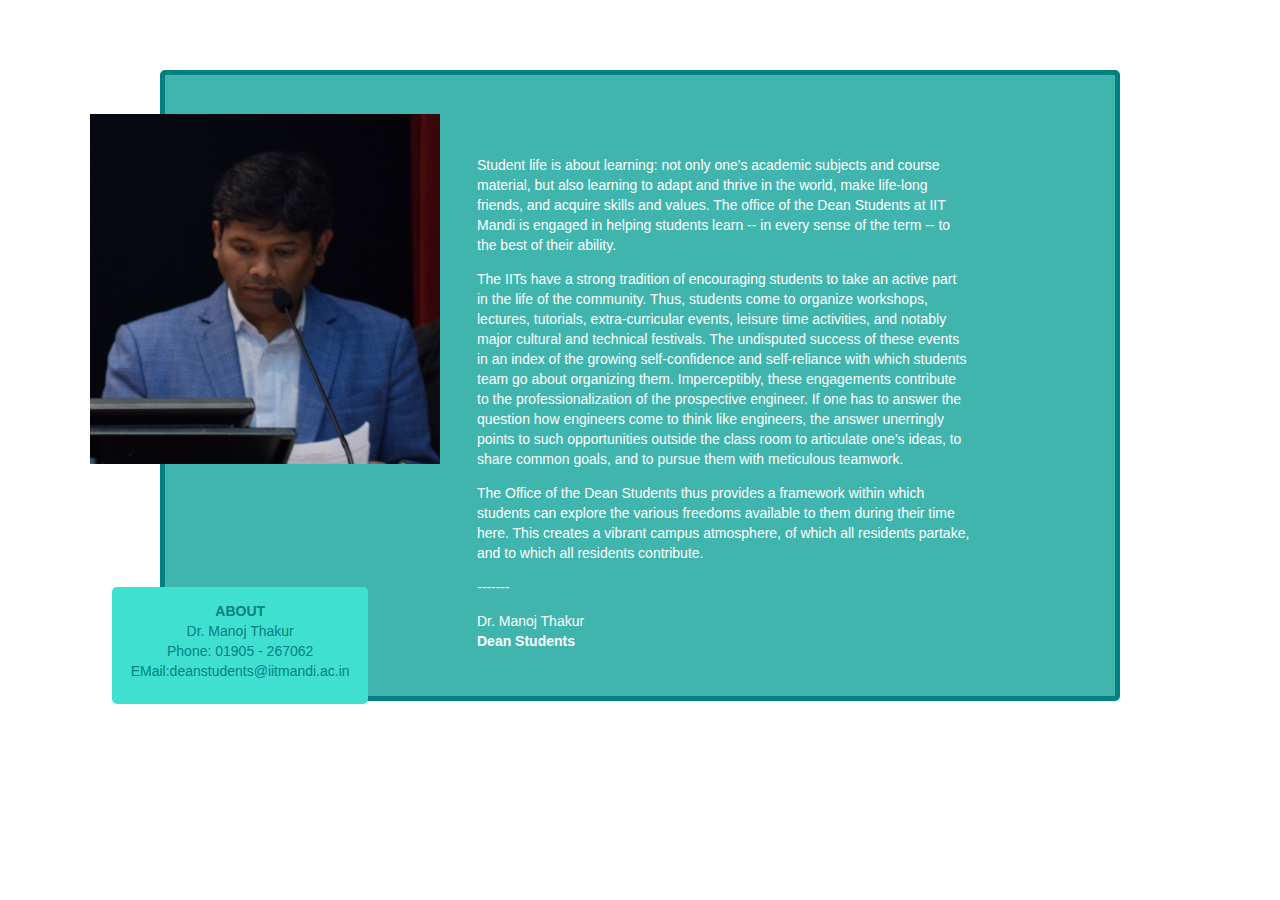
==== DeanMessage/index.html @ fb1df8ff "Dean's Message version 1" ====
<!DOCTYPE html>
<html lang="en">
  <head>
    <meta charset="UTF-8" />
    <link rel="stylesheet" href="style.css">
    <script src="script.js"></script>
    <meta http-equiv="X-UA-Compatible" content="IE=edge" />
    <meta name="viewport" content="width=device-width, initial-scale=1.0" />
    <title>Message from Dean students</title>
  </head>
  <body>
    <br>
    <h1>
  <a href="" class="typewrite" data-period="2000" data-type='[ "MESSAGE FROM DEAN STUDENTS", "MESSAGE FROM DEAN STUDENTS", "MESSAGE FROM DEAN STUDENTS", "MESSAGE FROM DEAN STUDENTS" ]' style="color: #008080;" >
    <span class="wrap"></span>
  </a>
</h1>
<br>
    <div class="local-wrapper">
      <div class="local-left"><img src="image.jpeg" width="350px" height="350px" style="border:0px solid #008080;"></div>
      <div class="local-right">
        <div class="local-content-wrapper">
          <p class="local-heading"></p>
          <p>
            Student life is about learning: not only one's academic subjects and course material, but also learning to adapt and thrive in the world, make life-long friends, and acquire skills and values. The office of the Dean Students at IIT Mandi is engaged in helping students learn -- in every sense of the term -- to the best of their ability.
          </p>
          <p>
            The IITs have a strong tradition of encouraging students to take an active part in the life of the community. Thus, students come to organize workshops, lectures, tutorials, extra-curricular events, leisure time activities, and notably major cultural and technical festivals. The undisputed success of these events in an index of the growing self-confidence and self-reliance with which students team go about organizing them. Imperceptibly, these engagements contribute to the professionalization of the prospective engineer. If one has to answer the question how engineers come to think like engineers, the answer unerringly points to such opportunities outside the class room to articulate one's ideas, to share common goals, and to pursue them with meticulous teamwork.
          </p>
          <p>
            The Office of the Dean Students thus provides a framework within which students can explore the various freedoms available to them during their time here. This creates a vibrant campus atmosphere, of which all residents partake, and to which all residents contribute.
          </p>
          <p>-------</p>
          <div>Dr. Manoj Thakur</div>
          <div><strong>Dean Students</strong></div>
        </div>
      </div>
    </div>
    <div class="box">
    <p style="color: #008080;"><b>ABOUT</b><br>
    Dr. Manoj Thakur <br>
    Phone: 01905 - 267062<br>
    EMail:deanstudents@iitmandi.ac.in</p>
  </div>
  </body>
</html>
---- DeanMessage/style.css ----
* {
    -webkit-box-sizing: border-box;
    -moz-box-sizing: border-box;
    box-sizing: border-box;
  }
  html {
    height: 100%;
  }
  body {
    margin: 0;
    min-height: 100%;
    background-color: white;
    font-family: Arial, sans-serif;
    font-size: 14px;
    line-height: 20px;
    color: #333;
  }
  
  a, a:hover, a:focus, a:active {
      text-decoration: none;
      color: inherit;
}

  h1 {
  text-align: left;
  padding-left: 13%;
  font-size:45px;
}

  .local-wrapper {
    position: absolute;
    display: -webkit-box;
    display: -webkit-flex;
    display: -ms-flexbox;
    display: flex;
    min-height: 500px;
    -webkit-box-pack: flex-end;
    -webkit-justify-content: flex-end;
    -ms-flex-pack: flex-end;
    justify-content: center;
  }
  
  .local-left {
    position: absolute;
    left: 7%;
    top: 7%;
    right: auto;
    bottom: 0%;
    width: 20%;
    height: 0px;
    min-height: 400px;
    border-radius: 5px;
    
    background-position: 69% 80%;
    background-size: 270%;
  }
  
  .local-right {
    display: -webkit-box;
    display: -webkit-flex;
    display: -ms-flexbox;
    display: flex;
    width: 75%;
    padding: 45px;
    -webkit-box-pack: end;
    -webkit-justify-content: flex-end;
    -ms-flex-pack: end;
    justify-content: flex-end;
    border-radius: 5px;
    border: 5px solid #008080;
    background-color: #40B5AD ;
    color: white;
  }
  
  .local-content-wrapper {
    width: 80%;
    padding-right: 100px;
    padding-left: 95px;
  }
  
  .local-heading {
    margin-top: 5px;
    font-size: 35px;
    line-height: 0.6;
  }

  .box {
  background-color: #40E0D0;
  width: 300px;
  border: 0px solid #008080;
  padding: 0px;
  margin: 20px;
  position: absolute;
  left: 7.2%;
  top: 63%;
  right: auto;
  bottom: 0%;
  width: 20%;
  height: 0px;
  min-height: 117px;
  border-radius: 5px;
  text-align: center;
  }
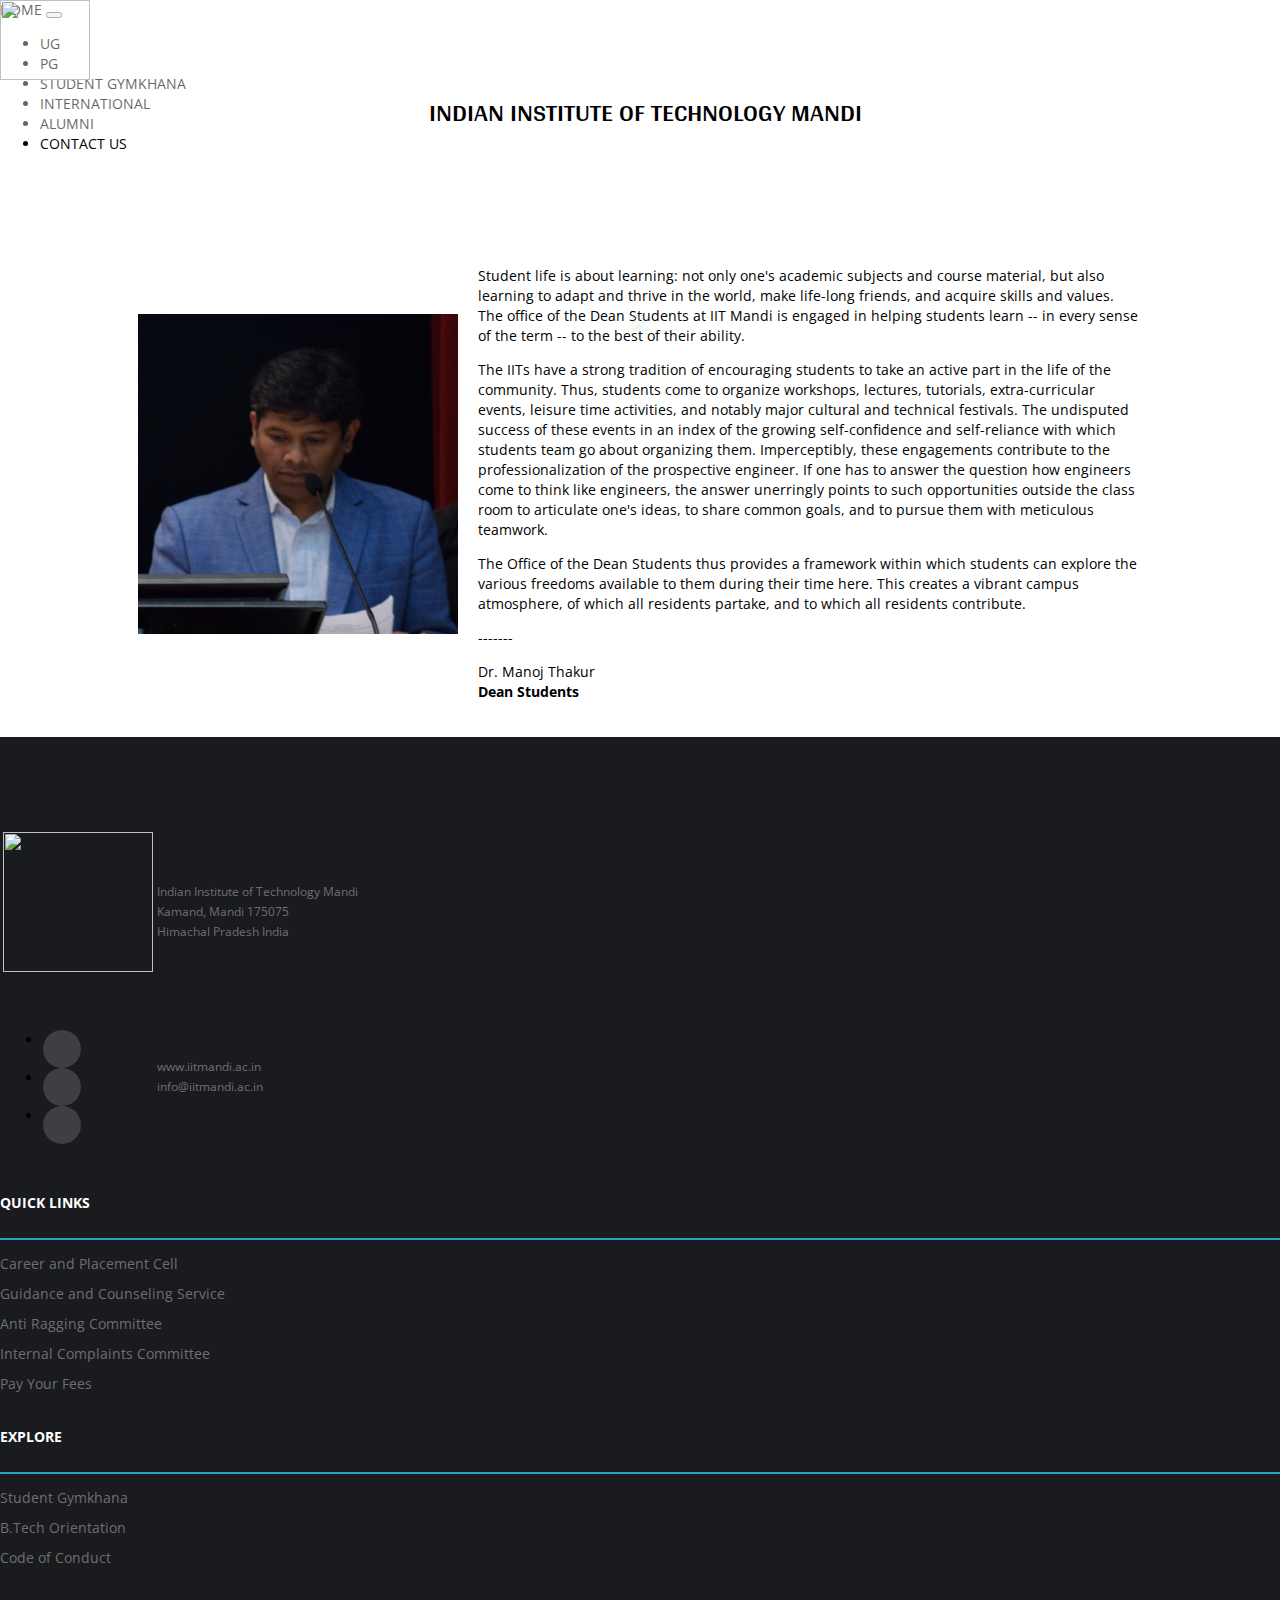
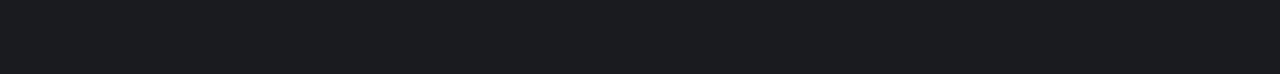
==== commit 0787fd0a: "Dean's Message -> Version8 (Made more responsive)" ====
--- a/DeanMessage/index.html
+++ b/DeanMessage/index.html
@@ -1,34 +1,141 @@
 <!DOCTYPE html>
 <html lang="en">
-  <head>
-    <meta charset="UTF-8" />
-    <link rel="stylesheet" href="style.css">
-    <script src="script.js"></script>
-    <meta http-equiv="X-UA-Compatible" content="IE=edge" />
-    <meta name="viewport" content="width=device-width, initial-scale=1.0" />
-    <title>Message from Dean students</title>
-  </head>
-  <body>
-    <br>
-    <h1>
-  <a href="" class="typewrite" data-period="2000" data-type='[ "MESSAGE FROM DEAN STUDENTS", "MESSAGE FROM DEAN STUDENTS", "MESSAGE FROM DEAN STUDENTS", "MESSAGE FROM DEAN STUDENTS" ]' style="color: #008080;" >
-    <span class="wrap"></span>
-  </a>
-</h1>
-<br>
+
+<head>
+
+  <!-- Mobile Specific Metas
+  ================================================== -->
+  <meta name="description" content="Bootstrap App Landing Template">
+  <meta name="author" content="Themefisher">
+  <meta name="generator" content="Themefisher Small Apps Template v1.0">
+
+  <!-- Favicon -->
+  <link rel="shortcut icon" type="image/x-icon" href="images/iittrans.png" />
+
+  <!-- PLUGINS CSS STYLE -->
+  <link href="https://cdn.jsdelivr.net/npm/bootstrap@5.1.3/dist/css/bootstrap.min.css" rel="stylesheet"
+    integrity="sha384-1BmE4kWBq78iYhFldvKuhfTAU6auU8tT94WrHftjDbrCEXSU1oBoqyl2QvZ6jIW3" crossorigin="anonymous">
+  <script src="https://cdn.jsdelivr.net/npm/bootstrap@5.1.3/dist/js/bootstrap.bundle.min.js"
+    integrity="sha384-ka7Sk0Gln4gmtz2MlQnikT1wXgYsOg+OMhuP+IlRH9sENBO0LRn5q+8nbTov4+1p"
+    crossorigin="anonymous"></script>
+  <link rel="stylesheet" href="plugins/themify-icons/themify-icons.css">
+  <link rel="stylesheet" href="plugins/slick/slick.css">
+  <link rel="stylesheet" href="plugins/slick/slick-theme.css">
+  <link rel="stylesheet" href="plugins/fancybox/jquery.fancybox.min.css">
+  <link rel="stylesheet" href="plugins/aos/aos.css">
+  <link rel="stylesheet" href="css/icon.css">
+  <!---FONT---->
+  <link rel="preconnect" href="https://fonts.googleapis.com">
+  <link rel="preconnect" href="https://fonts.gstatic.com" crossorigin>
+  <link href="https://fonts.googleapis.com/css2?family=Arya:wght@700&display=swap" rel="stylesheet">
+
+  <!-- CUSTOM CSS -->
+
+
+  <link href="https://fonts.googleapis.com/css?family=Quicksand:400,600,700&display=swap" rel="stylesheet">
+
+  <link rel="stylesheet" href="fonts/icomoon/style.css">
+  <link rel="stylesheet" href="themify-icons.css">
+  <link rel="stylesheet" href="css/owl.carousel.min.css">
+
+  <!-- Bootstrap CSS -->
+  <link rel="stylesheet" href="css/bootstrap.min.css">
+
+  <meta charset="UTF-8" />
+  <link rel="stylesheet" href="css/style.css">
+  <script src="js/script.js"></script>
+  <meta http-equiv="X-UA-Compatible" content="IE=edge" />
+  <meta name="viewport" content="width=device-width, initial-scale=1.0" />
+  <title>Message from Dean students</title>
+</head>
+
+<body>
+
+  <div id="logo-part">
+    <div class="d-flex mr-auto">
+      <img src="images/iittrans.png" alt="" style="width: 90px; height:80px; white-space: nowrap;">
+      <h1></h1>
+    </div>
+  </div>
+  <nav class="site-navbar site-navbar-target navbar fixed-top navbar-expand-lg js-sticky-header" id="navbar-part">
+    <div class="container-fluid">
+      <a class="navbar-brand" href="index.html">HOME</a>
+      <button class="navbar-toggler" type="button" data-bs-toggle="collapse" data-bs-target="#menu-navbar"
+        aria-controls="navbarSupportedContent" aria-expanded="false" aria-label="Toggle navigation">
+        <span class="navbar-toggler-icon"></span>
+      </button>
+      <div class="collapse navbar-collapse " id="menu-navbar">
+        <ul class="navbar-nav ms-auto mb-2 mb-lg-0 js-clone-nav">
+          <li class="nav-item"><a href="#home-section" class="nav-link">UG</a></li>
+          <li class="nav-item"><a href="#classes-section" class="nav-link">PG</a></li>
+
+          <li class="nav-item"><a href="#about-section" class="nav-link">STUDENT GYMKHANA</a></li>
+          <li class="nav-item"><a href="international.html" class="nav-link">INTERNATIONAL</a></li>
+          <li class="nav-item"><a href="#gallery-section" class="nav-link">ALUMNI</a></li>
+          <li class="nav-item"><a href="contact.html" class="nav-link">CONTACT US</a></li>
+        </ul>
+      </div>
+    </div>
+  </nav>
+
+  <!-- To Top -->
+  <div class="scroll-top-to">
+    <i class="ti-angle-up"></i>
+  </div>
+
+  <!-- JAVASCRIPTS -->
+
+  <script src="js/jquery-3.3.1.min.js"></script>
+  <script src="js/popper.min.js"></script>
+  <script src="js/bootstrap.min.js"></script>
+  <script src="js/jquery.sticky.js"></script>
+  <script src="js/index.js"></script>
+
+
+  <br>
+  <br>
+  <br>
+  <br>
+  <br>
+  <br>
+  <br>
+  <br>
+  <br>
+  <h1>
+    <a href="" class="typewrite" data-period="2000"
+      data-type='[ "Message from Dean Students", "Message from Dean Students", "Message from Dean Students", "Message from Dean Students" ]'
+      style="color: black; font-weight: 300;">
+      <span class="wrap"></span>
+    </a>
+  </h1>
+  <br>
+  <div>
     <div class="local-wrapper">
-      <div class="local-left"><img src="image.jpeg" width="350px" height="350px" style="border:0px solid #008080;"></div>
+      <div class="local-left">
+        <img src="image.jpeg" class="dean_image" width="320px" height="320px">
+      </div>
       <div class="local-right">
         <div class="local-content-wrapper">
-          <p class="local-heading"></p>
           <p>
-            Student life is about learning: not only one's academic subjects and course material, but also learning to adapt and thrive in the world, make life-long friends, and acquire skills and values. The office of the Dean Students at IIT Mandi is engaged in helping students learn -- in every sense of the term -- to the best of their ability.
+            Student life is about learning: not only one's academic subjects and course material, but also learning to
+            adapt and thrive in the world, make life-long friends, and acquire skills and values. The office of the Dean
+            Students at IIT Mandi is engaged in helping students learn -- in every sense of the term -- to the best of
+            their ability.
           </p>
           <p>
-            The IITs have a strong tradition of encouraging students to take an active part in the life of the community. Thus, students come to organize workshops, lectures, tutorials, extra-curricular events, leisure time activities, and notably major cultural and technical festivals. The undisputed success of these events in an index of the growing self-confidence and self-reliance with which students team go about organizing them. Imperceptibly, these engagements contribute to the professionalization of the prospective engineer. If one has to answer the question how engineers come to think like engineers, the answer unerringly points to such opportunities outside the class room to articulate one's ideas, to share common goals, and to pursue them with meticulous teamwork.
+            The IITs have a strong tradition of encouraging students to take an active part in the life of the
+            community. Thus, students come to organize workshops, lectures, tutorials, extra-curricular events, leisure
+            time activities, and notably major cultural and technical festivals. The undisputed success of these events
+            in an index of the growing self-confidence and self-reliance with which students team go about organizing
+            them. Imperceptibly, these engagements contribute to the professionalization of the prospective engineer. If
+            one has to answer the question how engineers come to think like engineers, the answer unerringly points to
+            such opportunities outside the class room to articulate one's ideas, to share common goals, and to pursue
+            them with meticulous teamwork.
           </p>
           <p>
-            The Office of the Dean Students thus provides a framework within which students can explore the various freedoms available to them during their time here. This creates a vibrant campus atmosphere, of which all residents partake, and to which all residents contribute.
+            The Office of the Dean Students thus provides a framework within which students can explore the various
+            freedoms available to them during their time here. This creates a vibrant campus atmosphere, of which all
+            residents partake, and to which all residents contribute.
           </p>
           <p>-------</p>
           <div>Dr. Manoj Thakur</div>
@@ -36,11 +143,101 @@
         </div>
       </div>
     </div>
-    <div class="box">
-    <p style="color: #008080;"><b>ABOUT</b><br>
-    Dr. Manoj Thakur <br>
-    Phone: 01905 - 267062<br>
-    EMail:deanstudents@iitmandi.ac.in</p>
-  </div>
-  </body>
-</html>
+
+    <!--============================
+=            Footer            =
+=============================-->
+    <footer>
+      <div class="footer-main">
+        <div class="container">
+          <div class="row">
+            <div class="col-lg-4 col-md-12 m-md-auto align-self-center">
+              <div class="block">
+                <img
+                  src="https://upload.wikimedia.org/wikipedia/commons/thumb/f/f7/Google_Hangouts_Meet_icon.png/768px-Google_Hangouts_Meet_icon.png"
+                  class="footer-img">
+                <table>
+                  <tr>
+                    <td><a href="index.html"><img src="images/logofoot.png" alt="" width="150" height="140"></a></td>
+                    <td>
+                      <p class="address">Indian Institute of Technology Mandi <br>
+                        Kamand, Mandi 175075 <br> Himachal Pradesh India</p>
+                    </td>
+                  </tr>
+                  <tr>
+                    <!-- Social Site Icons -->
+                    <td><br>
+                      <ul class="social-icon list-inline">
+                        <li class="list-inline-item">
+                          <a class="social-links" href="https://www.facebook.com/themefisher"><i
+                              class="ti-facebook"></i></a>
+                        </li>
+                        <li class="list-inline-item">
+                          <a class="social-links" href="https://twitter.com/themefisher"><i class="ti-twitter"></i></a>
+                        </li>
+                        <li class="list-inline-item">
+                          <a class="social-links" href="https://www.instagram.com/themefisher/"><i
+                              class="ti-instagram"></i></a>
+                        </li>
+
+                      </ul>
+                    </td>
+                    <td>
+                      <p class="address"><a href="http://iitmandi.ac.in/">www.iitmandi.ac.in</a><br>
+                        info@iitmandi.ac.in </p>
+                    </td>
+                  </tr>
+                </table>
+              </div>
+            </div>
+            <div class="col-lg-4 col-md-3 col-6 mt-5 mt-lg-0">
+              <div class="block-2">
+                <!-- heading -->
+                <h6>Quick Links</h6>
+                <hr class="new4">
+                <!-- links -->
+                <ul>
+                  <li><a href="http://research.iitmandi.ac.in/main/placements/">Career and Placement
+                      Cell</a>
+                  </li>
+                  <li><a href="http://www.iitmandi.ac.in/gcs/">Guidance and Counseling Service</a></li>
+                  <li><a href="https://students.iitmandi.ac.in/antiragging_swd.php">Anti Ragging
+                      Committee</a>
+                  </li>
+                  <li><a href="http://iitmandi.ac.in/institute/swcc/index.php">Internal Complaints
+                      Committee</a></li>
+                  <li><a href="http://iitmandi.ac.in/academics/fees.php">Pay Your Fees</a></li>
+                </ul>
+              </div>
+            </div>
+            <div class="col-lg-4 col-md-3 col-6 mt-5 mt-lg-0">
+              <div class="block-2">
+                <h6>Explore</h6>
+                <hr class="new4">
+                <ul>
+                  <li><a href="https://gymkhana.iitmandi.co.in/">Student Gymkhana</a></li>
+                  <li><a href="http://www.iitmandi.ac.in/gcs/orientation2020.php">B.Tech Orientation</a>
+                  </li>
+                  <li><a href="https://students.iitmandi.ac.in/files/CodeOfConduct.pdf">Code of
+                      Conduct</a>
+                  </li>
+                </ul>
+              </div>
+            </div>
+          </div>
+        </div>
+      </div>
+    </footer>
+
+    <!-- JAVASCRIPTS -->
+    <script src="plugins/jquery/jquery.min.js"></script>
+    <script src="plugins/slick/slick.min.js"></script>
+    <script src="plugins/fancybox/jquery.fancybox.min.js"></script>
+    <script src="plugins/syotimer/jquery.syotimer.min.js"></script>
+    <script src="plugins/aos/aos.js"></script>
+    <script src="plugins/jquery.sticky.js"></script>
+    <script src="js/script.js"></script>
+
+</body>
+
+</html>--- a/DeanMessage/css/style.css
+++ b/DeanMessage/css/style.css
@@ -0,0 +1,823 @@
+@import url("https://fonts.googleapis.com/css?family=Lora:400,400i|Open+Sans:300,400,600,700,800");
+* {
+    -webkit-box-sizing: border-box;
+    -moz-box-sizing: border-box;
+    box-sizing: border-box;
+    -webkit-font-smoothing: antialiased;
+  }
+
+  html {
+    height: 100%;
+  }
+  body {
+    margin: 0;
+    min-height: 100%;
+    font-size: 14px;
+    font-family: "Open Sans", sans-serif;
+    line-height: 20px;
+    color: black; 
+    font-weight: 400;
+    size: 30px;
+    background-image: url("../images/3.jpg");
+    background-repeat: no-repeat;
+    background-size: 150% 230%;
+    animation: image 60s infinite alternate-reverse;
+  }
+
+  @keyframes image {
+  0% {
+    background-image: url("../images/3.jpg");
+  }
+  50% {
+    background-image: url("../images/4.jpg");
+  }
+  100% {
+    background-image: url("../images/5.jpg");
+  }
+}
+
+ 
+.navbar-toggler-icon {
+  background-image: url("data:image/svg+xml;charset=utf8,%3Csvg viewBox='0 0 32 32' xmlns='http://www.w3.org/2000/svg'%3E%3Cpath stroke='rgba(0, 0, 128, 0.8)' stroke-width='2' stroke-linecap='round' stroke-miterlimit='10' d='M4 8h24M4 16h24M4 24h24'/%3E%3C/svg%3E");
+}
+.navbar {
+  background-color: rgba(255, 255, 255, 0.4);
+}
+
+#logo-part {
+  position: absolute;
+  width: 100%;
+  z-index: 999;
+  background-color: rgba(255, 255, 255, 0.4);
+} 
+
+#navbar-part {
+  top: 81px;
+}
+
+.navbar-brand:hover {
+  color: inherit;
+}
+
+.mr-auto h1 {
+  font-size: 25px;
+  font-family: 'Arya', sans-serif;
+  flex-shrink: 0;
+}
+
+.nav-link {
+  color: black !important;
+}
+
+.is-sticky .nav-link {
+  color: white !important;
+}
+
+@media (max-width: 550px) {
+  .mr-auto h1 {
+    font-size: 18px;
+  }
+}
+
+.mr-auto h1::before {
+  content: "INDIAN INSTITUTE OF TECHNOLOGY MANDI";
+  animation: animate infinite 8s;
+  padding-left: 10px;
+}
+
+@keyframes animate {
+
+  0% {
+    content: "INDIAN INSTITUTE OF TECHNOLOGY MANDI";
+  }
+
+  50% {
+    content: "भारतीय प्रौद्योगिकी संस्थान मंडी ";
+  }
+}
+
+.site-navbar-wrap {
+  position: absolute;
+  z-index: 99;
+  width: 100%;
+  left: 0;
+}
+
+.site-navbar-wrap a {
+  color: #fff;
+}
+
+.site-navbar-top {
+  background-color: rgba(255, 255, 255, 0.4);
+  border-bottom: 1px solid rgba(255, 255, 255, 0.4);
+}
+
+.site-navbar {
+  background-color: rgba(255, 255, 255, 0.4);
+  margin-bottom: 0px;
+}
+
+.site-navbar .site-logo {
+  font-weight: 200;
+  line-height: 0;
+  top: -7px;
+  position: relative;
+}
+
+.site-navbar .site-logo a {
+  font-weight: 200;
+  font-size: 20px;
+  padding-top: 20px;
+  font-weight: bold;
+  text-transform: uppercase;
+  text-decoration: none;
+}
+
+.site-navbar .site-logo a:hover {
+  font-weight: 200;
+  font-size: 20px;
+  font-weight: bold;
+  text-transform: uppercase;
+  text-decoration: none;
+}
+
+@media screen and (max-width: 990px) {
+    .site-navbar{
+      background-color: rgba(255, 255, 255,1);
+    }
+    #logo-part{
+      background-color: rgba(255, 255, 255,1);
+    }
+  }
+
+.site-navbar .site-navigation .site-menu {
+  margin-bottom: 0;
+}
+
+.site-navbar .site-navigation .site-menu a {
+  text-decoration: none !important;
+  display: inline-block;
+  font-weight: 500;
+}
+
+.site-navbar .site-navigation .site-menu>li {
+  display: inline-block;
+  padding: 10px 5px;
+}
+
+.site-navbar .site-navigation .site-menu>li>a {
+  padding: 20px 10px;
+  color: black;
+  font-size: 15px;
+  text-decoration: none !important;
+}
+
+.site-navbar .site-navigation .site-menu>li>a.active {
+  color: black;
+}
+
+.site-navbar .site-navigation .site-menu>li>a:hover {
+  color: rgb(85, 85, 85);
+}
+
+.site-navbar .site-navigation .site-menu>li:last-child {
+  padding-right: 0;
+}
+
+.site-navbar .site-navigation .site-menu>li:last-child>a {
+  padding-right: 0;
+}
+
+.site-navbar .site-navigation .site-menu .has-children {
+  position: relative;
+}
+
+.site-navbar .site-navigation .site-menu .has-children>a {
+  position: relative;
+  padding-right: 20px;
+}
+
+.site-navbar .site-navigation .site-menu .has-children>a:before {
+  position: absolute;
+  content: "\e313";
+  font-size: 16px;
+  top: 50%;
+  right: 0;
+  -webkit-transform: translateY(-50%);
+  -ms-transform: translateY(-50%);
+  transform: translateY(-50%);
+  font-family: 'Arya';
+}
+
+.site-navbar .site-navigation .site-menu .has-children .dropdown {
+  visibility: hidden;
+  opacity: 0;
+  top: 100%;
+  position: absolute;
+  text-align: left;
+  -webkit-box-shadow: 0 0px 4px 0px rgba(0, 0, 0, 0.25);
+  box-shadow: 0 0px 4px 0px rgba(0, 0, 0, 0.25);
+  padding: 0px 0;
+  margin-top: 20px;
+  margin-left: 0px;
+  background: #fff;
+  -webkit-transition: 0.2s 0s;
+  -o-transition: 0.2s 0s;
+  transition: 0.2s 0s;
+  border-radius: 4px;
+}
+
+.site-navbar .site-navigation .site-menu .has-children .dropdown.arrow-top {
+  position: absolute;
+}
+
+.site-navbar .site-navigation .site-menu .has-children .dropdown.arrow-top:before {
+  bottom: 100%;
+  left: 20%;
+  border: solid transparent;
+  content: " ";
+  height: 0;
+  width: 0;
+  position: absolute;
+  pointer-events: none;
+}
+
+.site-navbar .site-navigation .site-menu .has-children .dropdown.arrow-top:before {
+  border-color: rgba(136, 183, 213, 0);
+  border-bottom-color: #fff;
+  border-width: 10px;
+  margin-left: -10px;
+}
+
+.site-navbar .site-navigation .site-menu .has-children .dropdown a {
+  font-size: 14px;
+  text-transform: none;
+  letter-spacing: normal;
+  -webkit-transition: 0s all;
+  -o-transition: 0s all;
+  transition: 0s all;
+  color: #343a40;
+}
+
+.site-navbar .site-navigation .site-menu .has-children .dropdown a.active {
+  color: #007bff;
+}
+
+.site-navbar .site-navigation .site-menu .has-children .dropdown .active>a {
+  color: #fff !important;
+}
+
+.site-navbar .site-navigation .site-menu .has-children .dropdown>li {
+  list-style: none;
+  padding: 0;
+  margin: 0;
+  min-width: 200px;
+}
+
+.site-navbar .site-navigation .site-menu .has-children .dropdown>li:first-child>a {
+  border-top-left-radius: 4px;
+  border-top-right-radius: 4px;
+}
+
+.site-navbar .site-navigation .site-menu .has-children .dropdown>li:last-child>a {
+  border-bottom-left-radius: 4px;
+  border-bottom-right-radius: 4px;
+}
+
+.site-navbar .site-navigation .site-menu .has-children .dropdown>li>a {
+  padding: 9px 20px;
+  display: block;
+}
+
+.site-navbar .site-navigation .site-menu .has-children .dropdown>li>a:hover {
+  background: #ebeef0;
+  color: #212529;
+}
+
+.site-navbar .site-navigation .site-menu .has-children .dropdown>li.has-children>a:before {
+  content: "\e315";
+  right: 20px;
+}
+
+.site-navbar .site-navigation .site-menu .has-children .dropdown>li.has-children>.dropdown,
+.site-navbar .site-navigation .site-menu .has-children .dropdown>li.has-children>ul {
+  left: 100%;
+  top: 0;
+}
+
+.site-navbar .site-navigation .site-menu .has-children .dropdown>li.has-children:hover>a,
+.site-navbar .site-navigation .site-menu .has-children .dropdown>li.has-children:active>a,
+.site-navbar .site-navigation .site-menu .has-children .dropdown>li.has-children:focus>a {
+  background: #ebeef0;
+  color: #212529;
+}
+
+.site-navbar .site-navigation .site-menu .has-children:hover>a,
+.site-navbar .site-navigation .site-menu .has-children:focus>a,
+.site-navbar .site-navigation .site-menu .has-children:active>a {
+  color: #fff;
+}
+
+.site-navbar .site-navigation .site-menu .has-children:hover,
+.site-navbar .site-navigation .site-menu .has-children:focus,
+.site-navbar .site-navigation .site-menu .has-children:active {
+  cursor: pointer;
+}
+
+.site-navbar .site-navigation .site-menu .has-children:hover>.dropdown,
+.site-navbar .site-navigation .site-menu .has-children:focus>.dropdown,
+.site-navbar .site-navigation .site-menu .has-children:active>.dropdown {
+  -webkit-transition-delay: 0s;
+  -o-transition-delay: 0s;
+  transition-delay: 0s;
+  margin-top: 0px;
+  visibility: visible;
+  opacity: 1;
+}
+
+.site-mobile-menu {
+  width: 300px;
+  position: fixed;
+  right: 0;
+  z-index: 2000;
+  padding-top: 20px;
+  background: #fff;
+  height: calc(100vh);
+  -webkit-transform: translateX(110%);
+  -ms-transform: translateX(110%);
+  transform: translateX(110%);
+  -webkit-box-shadow: -10px 0 20px -10px rgba(0, 0, 0, 0.1);
+  box-shadow: -10px 0 20px -10px rgba(0, 0, 0, 0.1);
+  -webkit-transition: .3s all ease-in-out;
+  -o-transition: .3s all ease-in-out;
+  transition: .3s all ease-in-out;
+}
+
+.offcanvas-menu .site-mobile-menu {
+  -webkit-transform: translateX(0%);
+  -ms-transform: translateX(0%);
+  transform: translateX(0%);
+}
+
+.site-mobile-menu .site-mobile-menu-header {
+  width: 100%;
+  float: left;
+  padding-left: 20px;
+  padding-right: 20px;
+}
+
+.site-mobile-menu .site-mobile-menu-header .site-mobile-menu-close {
+  float: right;
+  margin-top: 8px;
+}
+
+.site-mobile-menu .site-mobile-menu-header .site-mobile-menu-close span {
+  font-size: 30px;
+  display: inline-block;
+  padding-left: 10px;
+  padding-right: 0px;
+  line-height: 1;
+  cursor: pointer;
+  -webkit-transition: .3s all ease;
+  -o-transition: .3s all ease;
+  transition: .3s all ease;
+}
+
+.site-mobile-menu .site-mobile-menu-header .site-mobile-menu-close span:hover {
+  color: #dee2e6;
+}
+
+.site-mobile-menu .site-mobile-menu-header .site-mobile-menu-logo {
+  float: left;
+  margin-top: 10px;
+  margin-left: 0px;
+}
+
+.site-mobile-menu .site-mobile-menu-header .site-mobile-menu-logo a {
+  display: inline-block;
+  text-transform: uppercase;
+}
+
+.site-mobile-menu .site-mobile-menu-header .site-mobile-menu-logo a img {
+  max-width: 70px;
+}
+
+.site-mobile-menu .site-mobile-menu-header .site-mobile-menu-logo a:hover {
+  text-decoration: none;
+}
+
+.site-mobile-menu .site-mobile-menu-body {
+  overflow-y: scroll;
+  -webkit-overflow-scrolling: touch;
+  position: relative;
+  padding: 20px;
+  height: calc(100vh - 52px);
+  padding-bottom: 150px;
+}
+
+.site-mobile-menu .site-nav-wrap {
+  padding: 0;
+  margin: 0;
+  list-style: none;
+  position: relative;
+}
+
+.site-mobile-menu .site-nav-wrap a {
+  padding: 10px 20px;
+  display: block;
+  position: relative;
+  color: #212529;
+}
+
+.site-mobile-menu .site-nav-wrap a.active,
+.site-mobile-menu .site-nav-wrap a:hover {
+  color: #007bff;
+}
+
+.site-mobile-menu .site-nav-wrap li {
+  position: relative;
+  display: block;
+}
+
+.site-mobile-menu .site-nav-wrap li.active>a {
+  color: #007bff;
+}
+
+.site-mobile-menu .site-nav-wrap .arrow-collapse {
+  position: absolute;
+  right: 0px;
+  top: 10px;
+  z-index: 20;
+  width: 36px;
+  height: 36px;
+  text-align: center;
+  cursor: pointer;
+  border-radius: 50%;
+}
+
+.site-mobile-menu .site-nav-wrap .arrow-collapse:hover {
+  background: #f8f9fa;
+}
+
+.site-mobile-menu .site-nav-wrap .arrow-collapse:before {
+  font-size: 12px;
+  z-index: 20;
+  font-family: "Arya";
+  content: "\f078";
+  position: absolute;
+  top: 50%;
+  left: 50%;
+  -webkit-transform: translate(-50%, -50%) rotate(-180deg);
+  -ms-transform: translate(-50%, -50%) rotate(-180deg);
+  transform: translate(-50%, -50%) rotate(-180deg);
+  -webkit-transition: .3s all ease;
+  -o-transition: .3s all ease;
+  transition: .3s all ease;
+}
+
+.site-mobile-menu .site-nav-wrap .arrow-collapse.collapsed:before {
+  -webkit-transform: translate(-50%, -50%);
+  -ms-transform: translate(-50%, -50%);
+  transform: translate(-50%, -50%);
+}
+
+.site-mobile-menu .site-nav-wrap>li {
+  display: block;
+  position: relative;
+  float: left;
+  width: 100%;
+}
+
+.site-mobile-menu .site-nav-wrap>li>a {
+  padding-left: 20px;
+  font-size: 20px;
+}
+
+.site-mobile-menu .site-nav-wrap>li>ul {
+  padding: 0;
+  margin: 0;
+  list-style: none;
+}
+
+.site-mobile-menu .site-nav-wrap>li>ul>li {
+  display: block;
+}
+
+.site-mobile-menu .site-nav-wrap>li>ul>li>a {
+  padding-left: 40px;
+  font-size: 16px;
+}
+
+.site-mobile-menu .site-nav-wrap>li>ul>li>ul {
+  padding: 0;
+  margin: 0;
+}
+
+.site-mobile-menu .site-nav-wrap>li>ul>li>ul>li {
+  display: block;
+}
+
+.site-mobile-menu .site-nav-wrap>li>ul>li>ul>li>a {
+  font-size: 16px;
+  padding-left: 60px;
+}
+
+.sticky-wrapper {
+  position: absolute;
+  z-index: 100;
+  width: 100%;
+}
+
+.sticky-wrapper+.site-blocks-cover {
+  margin-top: 96px;
+}
+
+.sticky-wrapper .site-navbar {
+  -webkit-transition: .3s all ease;
+  -o-transition: .3s all ease;
+  transition: .3s all ease;
+}
+
+.sticky-wrapper .site-navbar ul li.active a {
+  color: #fff;
+}
+
+.sticky-wrapper.is-sticky .site-navbar {
+  background-color: #007bff;
+}
+
+.sticky-wrapper.is-sticky .site-navbar .site-navigation .site-menu>li {
+  display: inline-block;
+  padding: 10px 5px;
+}
+
+.sticky-wrapper.is-sticky .site-navbar .site-navigation .site-menu>li:last-child {
+  padding-right: 0;
+}
+
+.sticky-wrapper.is-sticky .site-navbar .site-navigation .site-menu>li:last-child>a {
+  padding-right: 0;
+}
+
+.sticky-wrapper.is-sticky .site-navbar .site-navigation .site-menu>li.has-children>a {
+  padding-right: 20px;
+}
+
+.sticky-wrapper.is-sticky .site-navbar .site-navigation .site-menu>li>a {
+  padding: 10px 10px;
+  color: rgba(255, 255, 255, 0.6);
+  font-size: 15px;
+}
+
+.sticky-wrapper.is-sticky .site-navbar .site-navigation .site-menu>li>a:hover {
+  color: #fff !important;
+}
+
+.sticky-wrapper.is-sticky .site-navbar .site-navigation .site-menu>li>a.active {
+  color: #fff !important;
+}
+
+.sticky-wrapper.is-sticky .site-navbar .site-navigation .site-menu>li.active a {
+  color: #fff;
+}
+
+.dropdown-submenu.active>a,
+.dropdown-submenu:hover>a {
+  color: #2e7eed;
+}
+
+.dropleft .dropdown-menu,
+.dropright .dropdown-menu {
+  margin: 0;
+}
+
+.dropdown-toggle::after {
+  display: none;
+}
+
+.dropleft .dropdown-toggle::before,
+.dropright .dropdown-toggle::after {
+  font-weight: bold;
+  font-family: "themify";
+  border: 0;
+  font-size: 8px;
+  vertical-align: 1px;
+}
+
+.dropleft .dropdown-toggle::before {
+  content: "\e64a";
+  margin-right: 5px;
+}
+
+.dropright .dropdown-toggle::after {
+  content: "\e649";
+  margin-left: 5px;
+}
+  
+  a, a:hover, a:focus, a:active {
+      text-decoration: none;
+      color: inherit;
+}
+
+  h1 {
+  text-align: center;
+  font-size: 40px;
+}
+
+  .local-wrapper {
+    display: flex;
+    min-height: 500px;
+    justify-content: center;
+    margin: 0px auto;
+    width: 75%;
+    justify-content: space-evenly;
+    background-color: white;
+    align-items: center;
+    border-radius: 10px;
+    padding: 10px 0px;
+  }
+  
+   .local-left {
+    margin: 0px 10px;
+  }
+  
+  .local-right {
+    margin: 0px 10px;
+
+  }
+  @media screen and (max-width: 1400px) {
+    .local-wrapper{
+      width: 80%;
+    }
+  }
+  @media screen and (max-width: 1020px) {
+    .local-wrapper{
+      width: 90%;
+    }
+  }
+  @media screen and (max-width: 910px) {
+    .local-wrapper{
+      width: 90%;
+      flex-direction: column;
+    }
+    .dean_image{
+      height: 250px;
+      width: 250px;
+      margin: 10px 0px;
+    }
+  }
+
+  .footer-main {
+  padding: 92px 0;
+  background: #1a1b1f;
+  margin-top: 10px;
+}
+
+@media (max-width: 768px) {
+  .footer-main {
+    padding: 50px 0;
+  }
+}
+
+.footer-main .block img {
+  margin-bottom: 20px;
+}
+
+.footer-main .block img #small-Apps {
+  fill: red;
+}
+
+.footer-main .block ul.social-icon li a {
+  text-decoration: none;
+  display: block;
+  width: 38px;
+  height: 38px;
+  border-radius: 100%;
+  background: #3f3f43;
+  color: #fff;
+  text-align: center;
+  line-height: 38px;
+}
+
+@media (max-width: 768px) {
+  .footer-main .block {
+    margin-bottom: 40px;
+  }
+}
+
+.footer-main .block .address {
+  font-size: 12px;
+  color: #6f6f71;
+}
+
+.footer-main .block .address a:hover {
+  font-size: 12px;
+  color: #ffffff;
+}
+
+.footer-main .block-2 h6 {
+  font-weight: bold;
+  font-size: 14px;
+  text-transform: uppercase;
+  color: #fff;
+  margin-bottom: 25px;
+}
+
+.footer-main .block-2 ul {
+  padding: 0;
+}
+
+.footer-main .block-2 ul li {
+  margin-bottom: 10px;
+  list-style: none;
+}
+
+.footer-main .block-2 ul li a {
+  font-size: 14px;
+  color: #6f6f71;
+  transition: .2s ease;
+  text-decoration: none;
+}
+
+.footer-main .block-2 ul li a:hover {
+  color: #fff;
+}
+
+.footer-classic {
+  background: #fafafa;
+  text-align: center;
+  padding: 110px 0;
+}
+
+.footer-classic ul.social-icons {
+  margin-bottom: 30px;
+}
+
+@media (max-width: 480px) {
+  .footer-classic ul.social-icons li {
+    margin-bottom: 10px;
+  }
+}
+
+.footer-classic ul.social-icons li a {
+  padding: 0 20px;
+  display: block;
+}
+
+.footer-classic ul.social-icons li a i {
+  font-size: 25px;
+  color: #000;
+}
+
+.footer-classic ul.footer-links li a {
+  padding: 0 10px;
+  display: block;
+  font-weight: bold;
+  text-transform: uppercase;
+  font-size: 14px;
+  color: #000;
+}
+
+.social-links:hover .ti-facebook {
+  color: rgb(66, 103, 178);
+}
+
+.social-links:hover .ti-twitter {
+  color: rgb(29, 161, 242);
+}
+
+.social-links:hover .ti-instagram {
+  color: rgb(255, 80, 80);
+}
+
+.icon-box {
+  height: 80px;
+  width: 80px;
+  text-align: center;
+  background: #2e7eed;
+}
+
+.icon-box i {
+  line-height: 80px;
+  font-size: 30px;
+}
+
+hr {
+  display: block;
+  height: 2px;
+  border: 0;
+  border-top: 2px solid #26a6bd;
+  margin: 1em 0;
+  padding: 0;
+}
+
+.footer-img{
+  max-width: 370px;
+  opacity: 0.1;
+  position: absolute;
+  left: 50%;
+  top: 35%;
+  transform: translate(-50%,-0%);
+}
+
+  